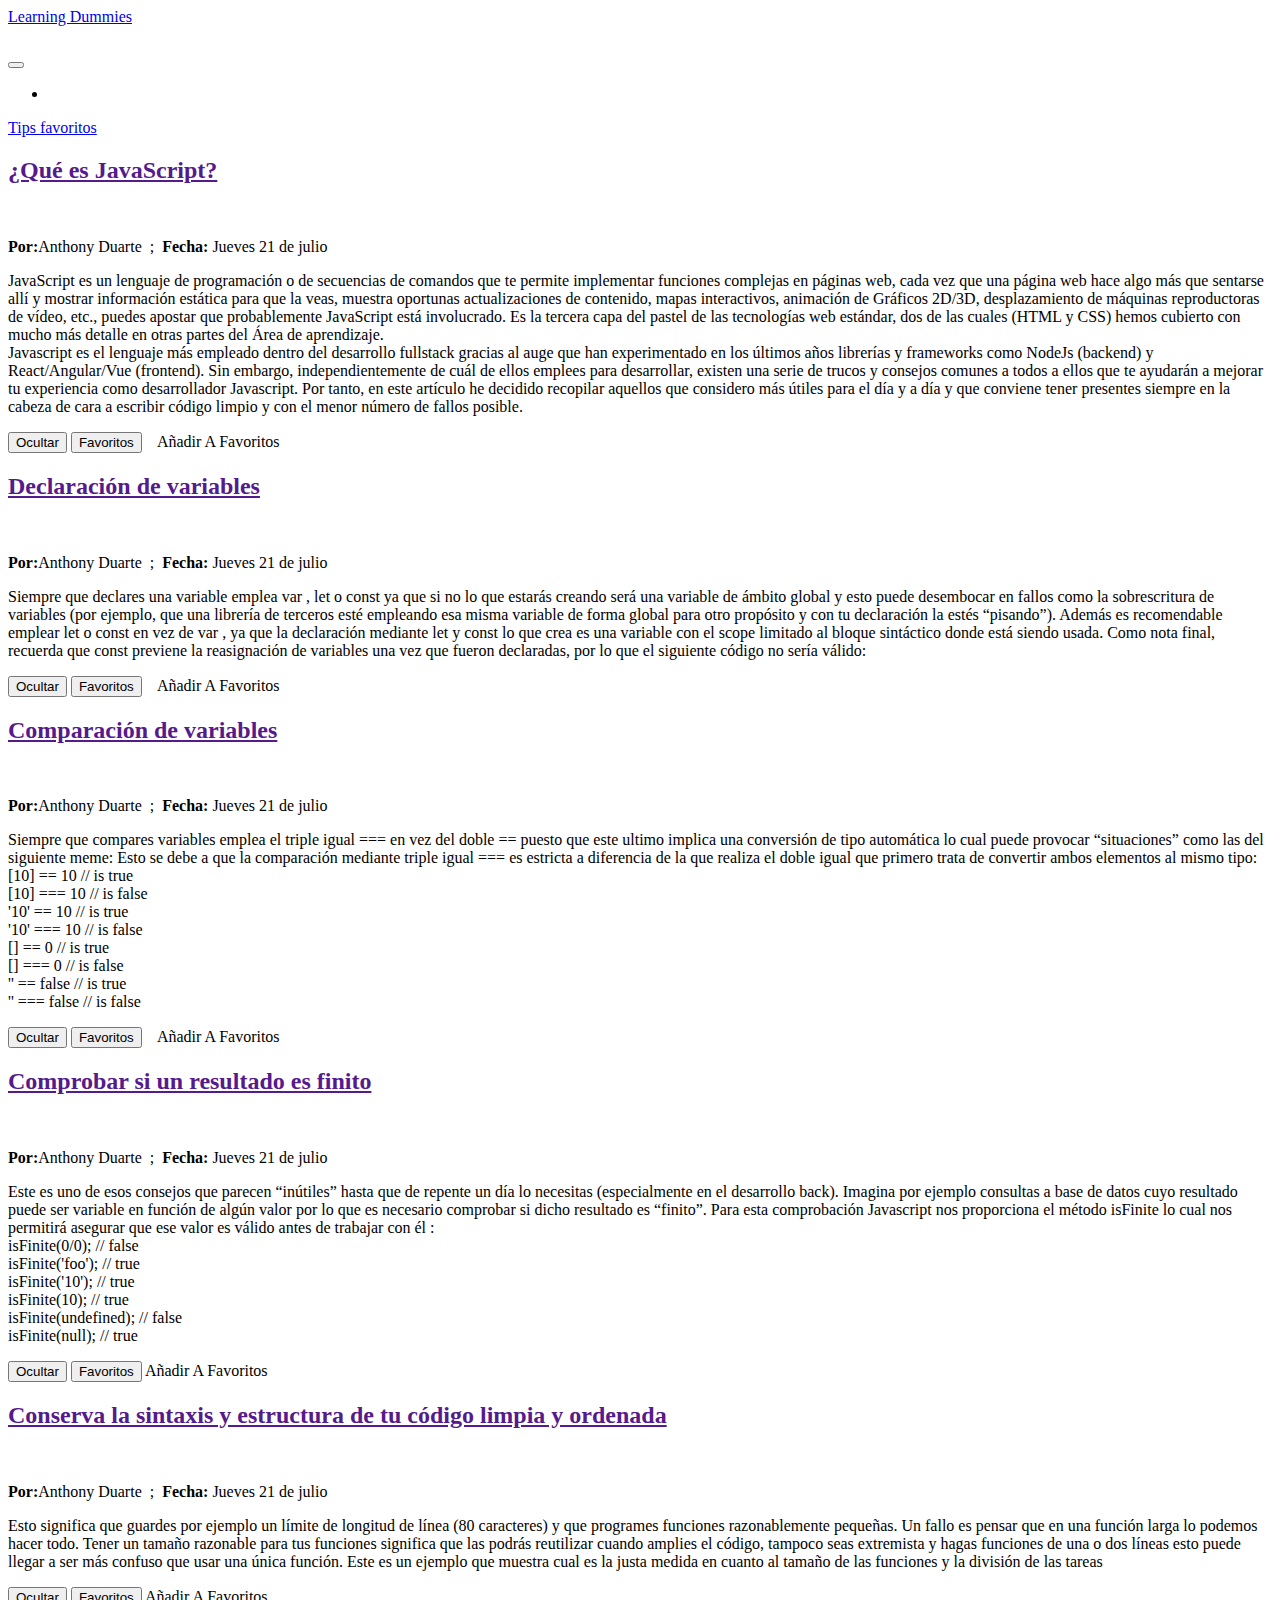
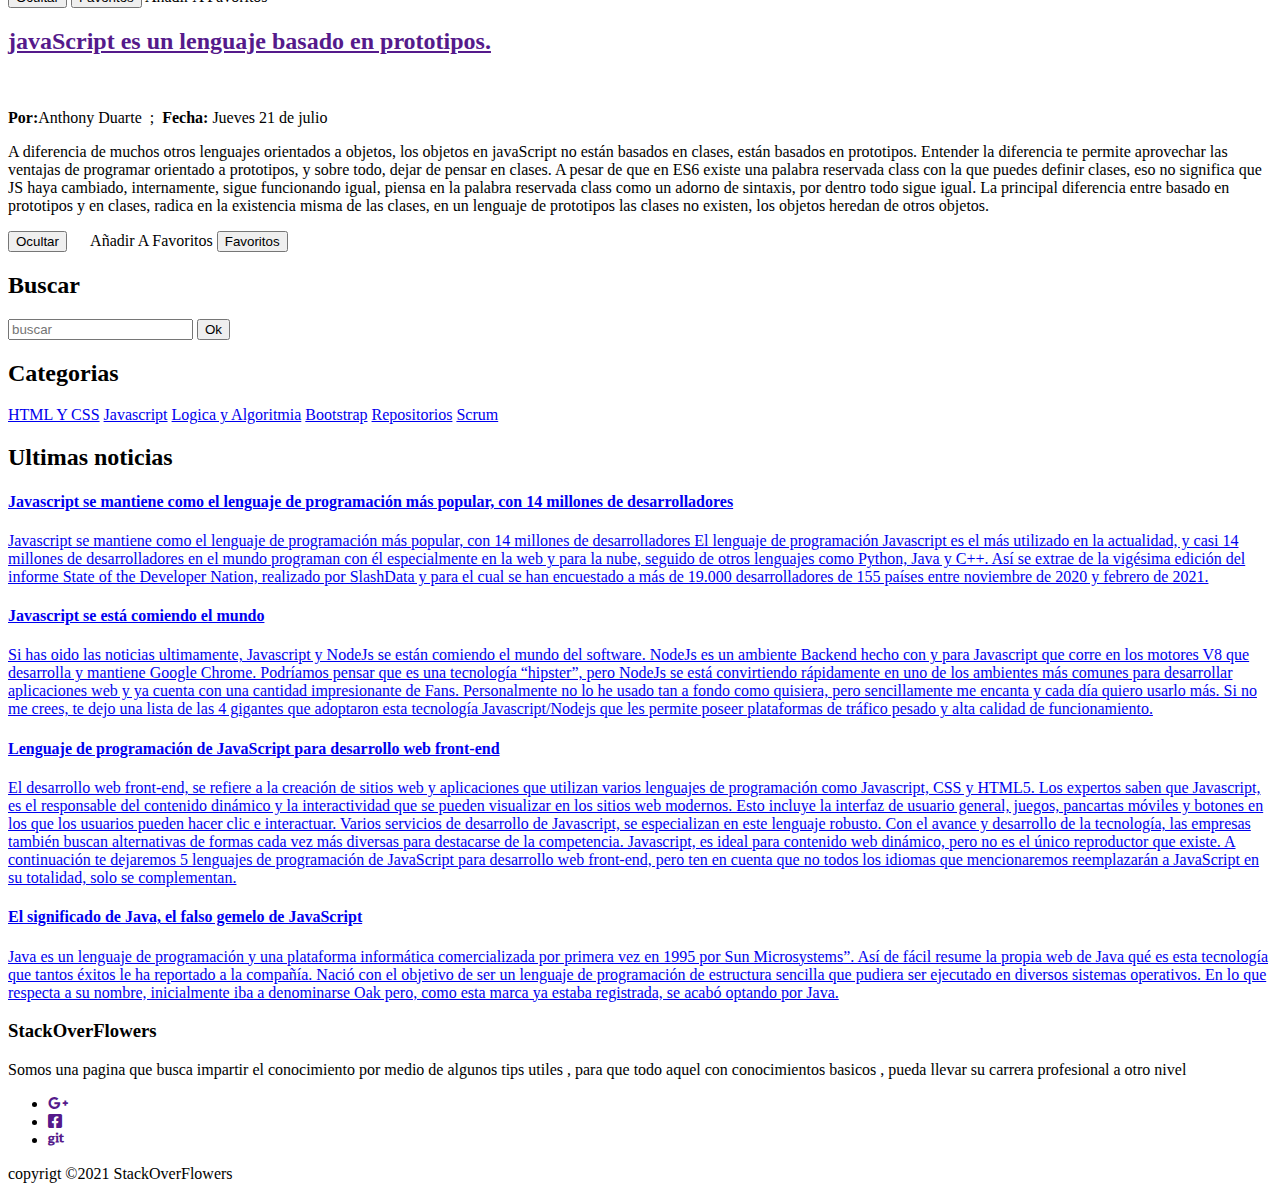
==== javaScript.html @ b429ba1c "more js" ====
<!DOCTYPE html>
<html lang="es">
  <head>
    <meta charset="UTF-8" />
    <meta http-equiv="X-UA-Compatible" content="IE=edge" />
    <meta name="viewport" content="width=device-width, initial-scale=1.0" />
    <title>Javascript</title>
    <link
      href="https://cdn.jsdelivr.net/npm/bootstrap@5.0.2/dist/css/bootstrap.min.css"
      rel="stylesheet"
      integrity="sha384-EVSTQN3/azprG1Anm3QDgpJLIm9Nao0Yz1ztcQTwFspd3yD65VohhpuuCOmLASjC"
      crossorigin="anonymous"
    />
    <link
      rel="stylesheet"
      href="https://cdnjs.cloudflare.com/ajax/libs/font-awesome/5.15.3/css/all.min.css"
    />
    <link rel="stylesheet" href="./assets/CSS/estilosblog.css" />
  </head>
  <body>
    <nav class="navbar navbar-expand-lg navbar-dark bg-dark">
      <div class="container-fluid">
        <a class="navbar-brand" href="./index.html">Learning Dummies</a>
        <div class="bienvenido">
          <div>
            <h6 class="bienvenida" id="bienvenida"></h6>
          </div>
        </div>
        <button
          class="navbar-toggler"
          type="button"
          data-bs-toggle="collapse"
          data-bs-target="#navbarSupportedContent"
          aria-controls="navbarSupportedContent"
          aria-expanded="false"
          aria-label="Toggle navigation"
        >
          <span class="navbar-toggler-icon"></span>
        </button>
        <div class="collapse navbar-collapse" id="navbarSupportedContent">
          <ul class="navbar-nav me-auto mb-2 mb-lg-0">
            <li class="nav-item dropdown"></li>
          </ul>
        </div>
        <li class="nav-item">
          <a class="nav-link active" aria-current="page" href="./favorites.html"
            >Tips favoritos</a
          >
        </li>
      </div>
    </nav>
    <section id="principal" class="principal">
      <section id="publicaciones" class="publicaciones">
        <article class="post">
          <a href="" class="enlace-post"
            ><h2 class="titulo">¿Qué es JavaScript?</h2></a
          >
          <img src="./assets/img/Js1.jpg" alt="" class="img-post" />
          <p>
            <strong>Por:</strong
            ><span class="datos-publicaciones">Anthony Duarte</span>
            &nbsp;;&nbsp;
            <strong>Fecha: </strong
            ><span class="datos-publicaciones1">Jueves 21 de julio</span>
          </p>
          <p class="parrafo-post">
            JavaScript es un lenguaje de programación o de secuencias de
            comandos que te permite implementar funciones complejas en páginas
            web, cada vez que una página web hace algo más que sentarse allí y
            mostrar información estática para que la veas, muestra oportunas
            actualizaciones de contenido, mapas interactivos, animación de
            Gráficos 2D/3D, desplazamiento de máquinas reproductoras de vídeo,
            etc., puedes apostar que probablemente JavaScript está involucrado.
            Es la tercera capa del pastel de las tecnologías web estándar, dos
            de las cuales (HTML y CSS) hemos cubierto con mucho más detalle en
            otras partes del Área de aprendizaje. <br />
            Javascript es el lenguaje más empleado dentro del desarrollo
            fullstack gracias al auge que han experimentado en los últimos años
            librerías y frameworks como NodeJs (backend) y React/Angular/Vue
            (frontend). Sin embargo, independientemente de cuál de ellos emplees
            para desarrollar, existen una serie de trucos y consejos comunes a
            todos a ellos que te ayudarán a mejorar tu experiencia como
            desarrollador Javascript. Por tanto, en este artículo he decidido
            recopilar aquellos que considero más útiles para el día y a día y
            que conviene tener presentes siempre en la cabeza de cara a escribir
            código limpio y con el menor número de fallos posible.
          </p>
          <button type="button" class="btn btn-warning leer">Ocultar</button>
          <button type="button" class="btn btn-warning add">Favoritos</button>
          &nbsp;&nbsp;
          <span class="favoritos">Añadir A Favoritos</span>
        </article>
        <article class="post">
          <a href="" class="enlace-post"
            ><h2 class="titulo">Declaración de variables</h2></a
          >
          <img src="./assets/img/js2.PNG" alt="" class="img-post" />
          <p>
            <strong>Por:</strong
            ><span class="datos-publicaciones">Anthony Duarte</span>
            &nbsp;;&nbsp;
            <strong>Fecha: </strong
            ><span class="datos-publicaciones1">Jueves 21 de julio</span>
          </p>
          <p class="parrafo-post">
            Siempre que declares una variable emplea var , let o const ya que si
            no lo que estarás creando será una variable de ámbito global y esto
            puede desembocar en fallos como la sobrescritura de variables (por
            ejemplo, que una librería de terceros esté empleando esa misma
            variable de forma global para otro propósito y con tu declaración la
            estés “pisando”). Además es recomendable emplear let o const en vez
            de var , ya que la declaración mediante let y const lo que crea es
            una variable con el scope limitado al bloque sintáctico donde está
            siendo usada. Como nota final, recuerda que const previene la
            reasignación de variables una vez que fueron declaradas, por lo que
            el siguiente código no sería válido:
          </p>
          <button type="button" class="btn btn-warning leer">Ocultar</button>
          <button type="button" class="btn btn-warning add">Favoritos</button>
          &nbsp;&nbsp;
          <span class="favoritos">Añadir A Favoritos</span>
        </article>
        <article class="post">
          <a href="" class="enlace-post"
            ><h2 class="titulo">Comparación de variables</h2></a
          >
          <img src="./assets/img/js3.jpeg" alt="" class="img-post" />
          <p>
            <strong>Por:</strong
            ><span class="datos-publicaciones">Anthony Duarte</span>
            &nbsp;;&nbsp;
            <strong>Fecha: </strong
            ><span class="datos-publicaciones1">Jueves 21 de julio</span>
          </p>
          <p class="parrafo-post">
            Siempre que compares variables emplea el triple igual === en vez del
            doble == puesto que este ultimo implica una conversión de tipo
            automática lo cual puede provocar “situaciones” como las del
            siguiente meme: Esto se debe a que la comparación mediante triple
            igual === es estricta a diferencia de la que realiza el doble igual
            que primero trata de convertir ambos elementos al mismo tipo: <br />
            [10] == 10 // is true <br />
            [10] === 10 // is false<br />
            '10' == 10 // is true <br />
            '10' === 10 // is false <br />
            [] == 0 // is true <br />
            [] === 0 // is false <br />
            '' == false // is true <br />
            '' === false // is false <br />
          </p>
          <button type="button" class="btn btn-warning leer">Ocultar</button>
          <button type="button" class="btn btn-warning add">Favoritos</button>
          &nbsp;&nbsp;
          <span class="favoritos">Añadir A Favoritos</span>
        </article>
        <article class="post">
          <a href="" class="enlace-post"
            ><h2 class="titulo">Comprobar si un resultado es finito</h2></a
          >
          <img src="./assets/img/js4.PNG" alt="" class="img-post" />
          <p>
            <strong>Por:</strong
            ><span class="datos-publicaciones">Anthony Duarte</span>
            &nbsp;;&nbsp;
            <strong>Fecha: </strong
            ><span class="datos-publicaciones1">Jueves 21 de julio</span>
          </p>
          <p class="parrafo-post">
            Este es uno de esos consejos que parecen “inútiles” hasta que de
            repente un día lo necesitas (especialmente en el desarrollo back).
            Imagina por ejemplo consultas a base de datos cuyo resultado puede
            ser variable en función de algún valor por lo que es necesario
            comprobar si dicho resultado es “finito”. Para esta comprobación
            Javascript nos proporciona el método isFinite lo cual nos permitirá
            asegurar que ese valor es válido antes de trabajar con él : <br />
            isFinite(0/0); // false <br />
            isFinite('foo'); // true <br />
            isFinite('10'); // true <br />
            isFinite(10); // true <br />
            isFinite(undefined); // false <br />
            isFinite(null); // true <br />
          </p>
          <button type="button" class="btn btn-warning leer">Ocultar</button>
          <button type="button" class="btn btn-warning add">Favoritos</button>
          <span class="favoritos">Añadir A Favoritos</span>
        </article>
        <article class="post">
          <a href="" class="enlace-post"
            ><h2 class="titulo">
              Conserva la sintaxis y estructura de tu código limpia y ordenada
            </h2></a
          >
          <img src="./assets/img/js5.PNG" alt="" class="img-post" />
          <p>
            <strong>Por:</strong
            ><span class="datos-publicaciones">Anthony Duarte</span>
            &nbsp;;&nbsp;
            <strong>Fecha: </strong
            ><span class="datos-publicaciones1">Jueves 21 de julio</span>
          </p>
          <p class="parrafo-post">
            Esto significa que guardes por ejemplo un límite de longitud de
            línea (80 caracteres) y que programes funciones razonablemente
            pequeñas. Un fallo es pensar que en una función larga lo podemos
            hacer todo. Tener un tamaño razonable para tus funciones significa
            que las podrás reutilizar cuando amplies el código, tampoco seas
            extremista y hagas funciones de una o dos líneas esto puede llegar a
            ser más confuso que usar una única función. Este es un ejemplo que
            muestra cual es la justa medida en cuanto al tamaño de las funciones
            y la división de las tareas
          </p>
          <button type="button" class="btn btn-warning leer">Ocultar</button>
          <button type="button" class="btn btn-warning add">Favoritos</button>
          <span class="favoritos">Añadir A Favoritos</span>
        </article>
        <article class="post">
          <a href="" class="enlace-post"
            ><h2 class="titulo">
              javaScript es un lenguaje basado en prototipos.
            </h2></a
          >
          <img src="./assets/img/js6.PNG" alt="" class="img-post" />
          <p>
            <strong>Por:</strong
            ><span class="datos-publicaciones">Anthony Duarte</span>
            &nbsp;;&nbsp;
            <strong>Fecha: </strong
            ><span class="datos-publicaciones1">Jueves 21 de julio</span>
          </p>
          <p class="parrafo-post">
            A diferencia de muchos otros lenguajes orientados a objetos, los
            objetos en javaScript no están basados en clases, están basados en
            prototipos. Entender la diferencia te permite aprovechar las
            ventajas de programar orientado a prototipos, y sobre todo, dejar de
            pensar en clases. A pesar de que en ES6 existe una palabra reservada
            class con la que puedes definir clases, eso no significa que JS haya
            cambiado, internamente, sigue funcionando igual, piensa en la
            palabra reservada class como un adorno de sintaxis, por dentro todo
            sigue igual. La principal diferencia entre basado en prototipos y en
            clases, radica en la existencia misma de las clases, en un lenguaje
            de prototipos las clases no existen, los objetos heredan de otros
            objetos.
          </p>
          <button type="button" class="btn btn-warning leer">Ocultar</button>
          &nbsp;&nbsp;&nbsp;&nbsp;
          <span class="favoritos">Añadir A Favoritos</span>
          <button type="button" class="btn btn-warning add">Favoritos</button>
        </article>
      </section>

      <section id="sidebar" class="sidebar">
        <section id="buscar" class="buscar">
          <h2 class="encabezado-sidebar">Buscar</h2>
          <form action="">
            <input type="text" name="buscar" placeholder="buscar" />
            <button class="boton">Ok</button>
          </form>
        </section>
        <section id="categorias" class="categorias">
          <h2 class="encabezado-sidebar">Categorias</h2>
          <a href="./moduloHtmlCss.html" class="enlace-sidebar">HTML Y CSS</a>
          <a href="./javaScript.html" class="enlace-sidebar">Javascript</a>
          <a href="./logica.html" class="enlace-sidebar">Logica y Algoritmia</a>
          <a href="./bootstrap.html" class="enlace-sidebar">Bootstrap</a>
          <a href="./repos.html" class="enlace-sidebar">Repositorios</a>
          <a href="./scrum.html" class="enlace-sidebar">Scrum</a>
        </section>
        <section id="categorias" class="noticias">
          <h2 class="encabezado-sidebar">Ultimas noticias</h2>
          <a
            href="https://www.europapress.es/portaltic/software/noticia-javascript-mantiene-lenguaje-programacion-mas-popular-14-millones-desarrolladores-20210430172721.html"
            class="enlace-sidebar"
          >
            <h4>
              Javascript se mantiene como el lenguaje de programación más
              popular, con 14 millones de desarrolladores
            </h4>
            <p>
              Javascript se mantiene como el lenguaje de programación más
              popular, con 14 millones de desarrolladores El lenguaje de
              programación Javascript es el más utilizado en la actualidad, y
              casi 14 millones de desarrolladores en el mundo programan con él
              especialmente en la web y para la nube, seguido de otros lenguajes
              como Python, Java y C++. Así se extrae de la vigésima edición del
              informe State of the Developer Nation, realizado por SlashData y
              para el cual se han encuestado a más de 19.000 desarrolladores de
              155 países entre noviembre de 2020 y febrero de 2021.
            </p>
          </a>
          <a
            href="https://jdevmanzo.medium.com/javascript-se-est%C3%A1-comiendo-el-mundo-3576e97f0dae"
            class="enlace-sidebar"
          >
            <h4>Javascript se está comiendo el mundo</h4>
            <p>
              Si has oido las noticias ultimamente, Javascript y NodeJs se están
              comiendo el mundo del software. NodeJs es un ambiente Backend
              hecho con y para Javascript que corre en los motores V8 que
              desarrolla y mantiene Google Chrome. Podríamos pensar que es una
              tecnología “hipster”, pero NodeJs se está convirtiendo rápidamente
              en uno de los ambientes más comunes para desarrollar aplicaciones
              web y ya cuenta con una cantidad impresionante de Fans.
              Personalmente no lo he usado tan a fondo como quisiera, pero
              sencillamente me encanta y cada día quiero usarlo más. Si no me
              crees, te dejo una lista de las 4 gigantes que adoptaron esta
              tecnología Javascript/Nodejs que les permite poseer plataformas de
              tráfico pesado y alta calidad de funcionamiento.
            </p>
          </a>
          <a
            href="https://mott.pe/noticias/lenguaje-de-programacion-de-javascript-para-desarrollo-web-front-end/"
            class="enlace-sidebar"
          >
            <h4>
              Lenguaje de programación de JavaScript para desarrollo web
              front-end
            </h4>
            <p>
              El desarrollo web front-end, se refiere a la creación de sitios
              web y aplicaciones que utilizan varios lenguajes de programación
              como Javascript, CSS y HTML5. Los expertos saben que Javascript,
              es el responsable del contenido dinámico y la interactividad que
              se pueden visualizar en los sitios web modernos. Esto incluye la
              interfaz de usuario general, juegos, pancartas móviles y botones
              en los que los usuarios pueden hacer clic e interactuar. Varios
              servicios de desarrollo de Javascript, se especializan en este
              lenguaje robusto. Con el avance y desarrollo de la tecnología, las
              empresas también buscan alternativas de formas cada vez más
              diversas para destacarse de la competencia. Javascript, es ideal
              para contenido web dinámico, pero no es el único reproductor que
              existe. A continuación te dejaremos 5 lenguajes de programación de
              JavaScript para desarrollo web front-end, pero ten en cuenta que
              no todos los idiomas que mencionaremos reemplazarán a JavaScript
              en su totalidad, solo se complementan.
            </p>
          </a>
          <a
            href="https://www.tokioschool.com/noticias/java-significado-que-es-java/"
            class="enlace-sidebar"
          >
            <h4>El significado de Java, el falso gemelo de JavaScript</h4>
            <p>
              Java es un lenguaje de programación y una plataforma informática
              comercializada por primera vez en 1995 por Sun Microsystems”. Así
              de fácil resume la propia web de Java qué es esta tecnología que
              tantos éxitos le ha reportado a la compañía. Nació con el objetivo
              de ser un lenguaje de programación de estructura sencilla que
              pudiera ser ejecutado en diversos sistemas operativos. En lo que
              respecta a su nombre, inicialmente iba a denominarse Oak pero,
              como esta marca ya estaba registrada, se acabó optando por Java.
            </p>
          </a>
        </section>
      </section>
    </section>

    <section id="local"">

    </section>

    <footer>
      <div class="footer-content">
        <h3>StackOverFlowers</h3>
        <p>
          Somos una pagina que busca impartir el conocimiento por medio de
          algunos tips utiles , para que todo aquel con conocimientos basicos ,
          pueda llevar su carrera profesional a otro nivel
        </p>
        <ul class="socials">
          <li>
            <a href=""><i class="fab fa-google-plus-g"></i></a>
          </li>
          <li>
            <a href=""><i class="fab fa-facebook-square"></i></a>
          </li>
          <li>
            <a href=""><i class="fab fa-git"></i></a>
          </li>
        </ul>
      </div>
      <div class="footer-bottom">
        <p>copyrigt &copy;2021 StackOverFlowers</p>
      </div>
    </footer>
    <script src="./assets/js/script5.js"></script>
    <script src="./assets/JS/script3.js"></script>
    <script src="."></script>
  </body>
</html>
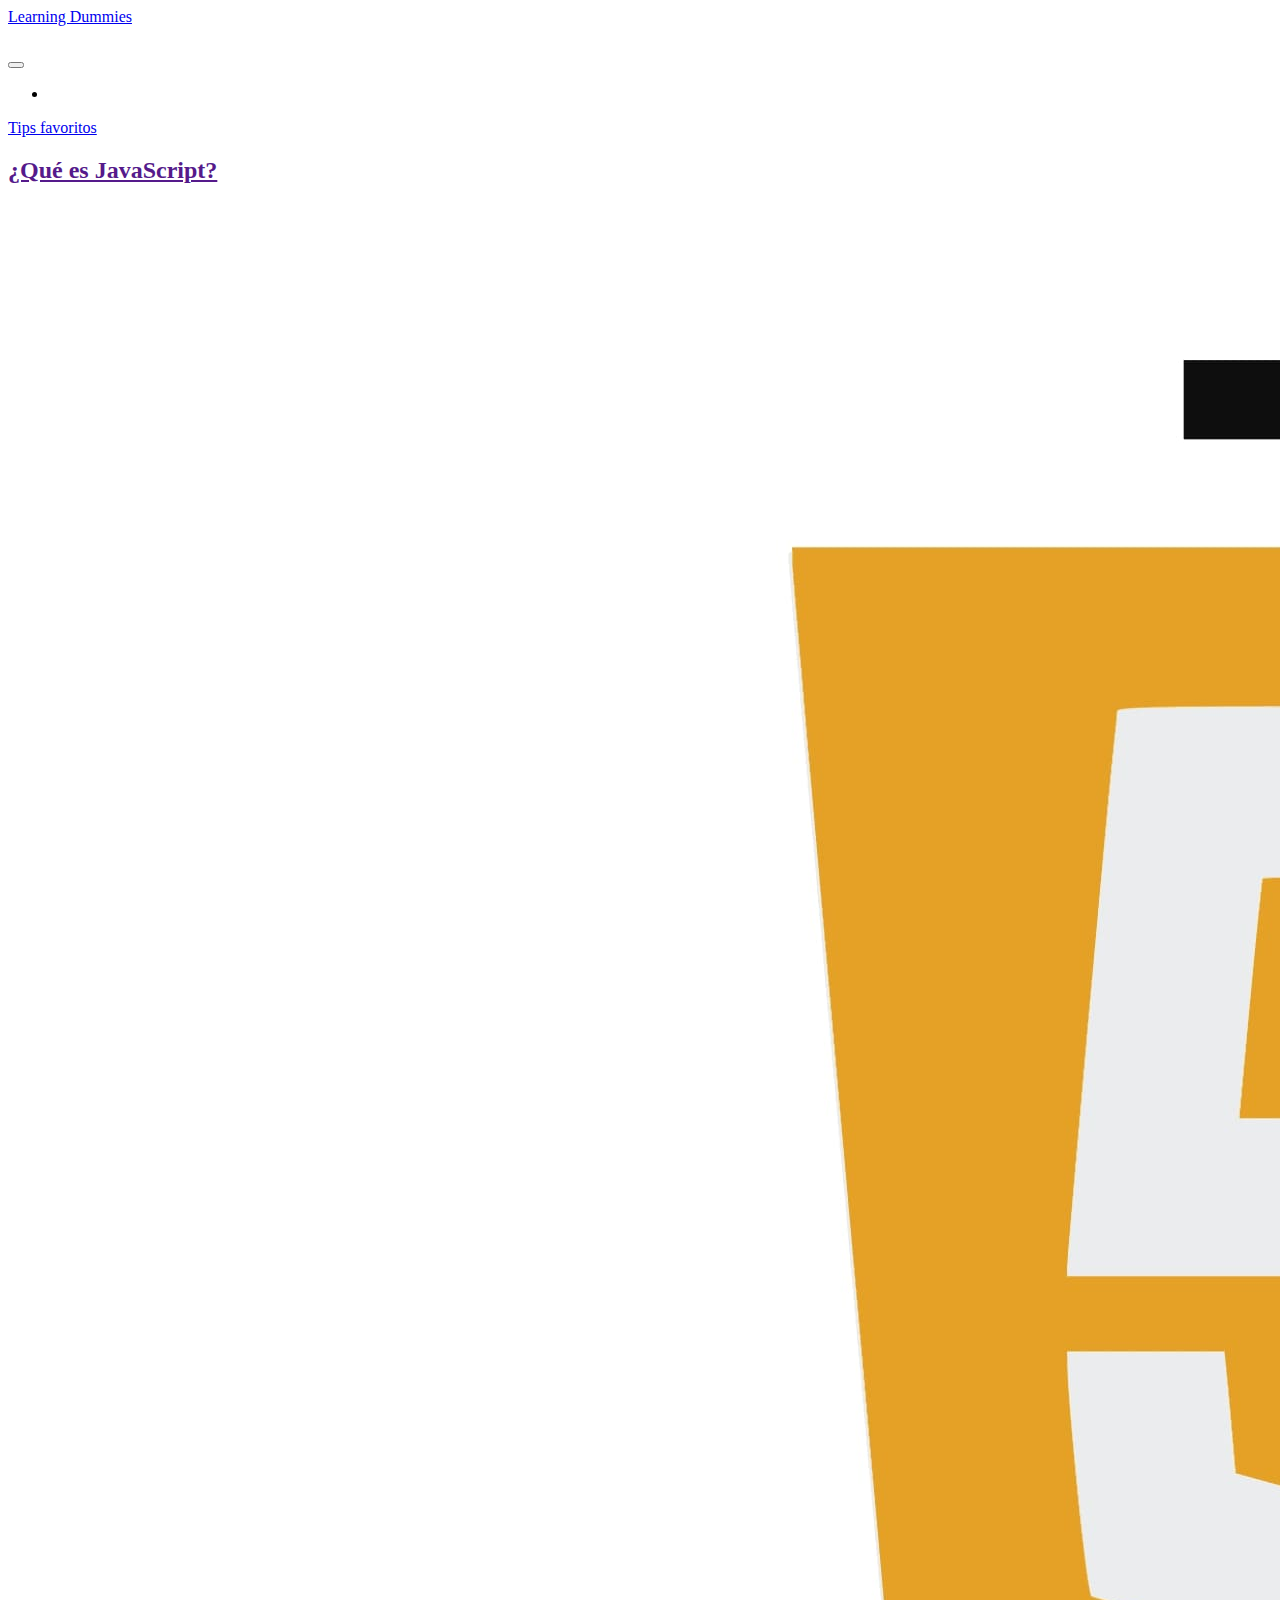
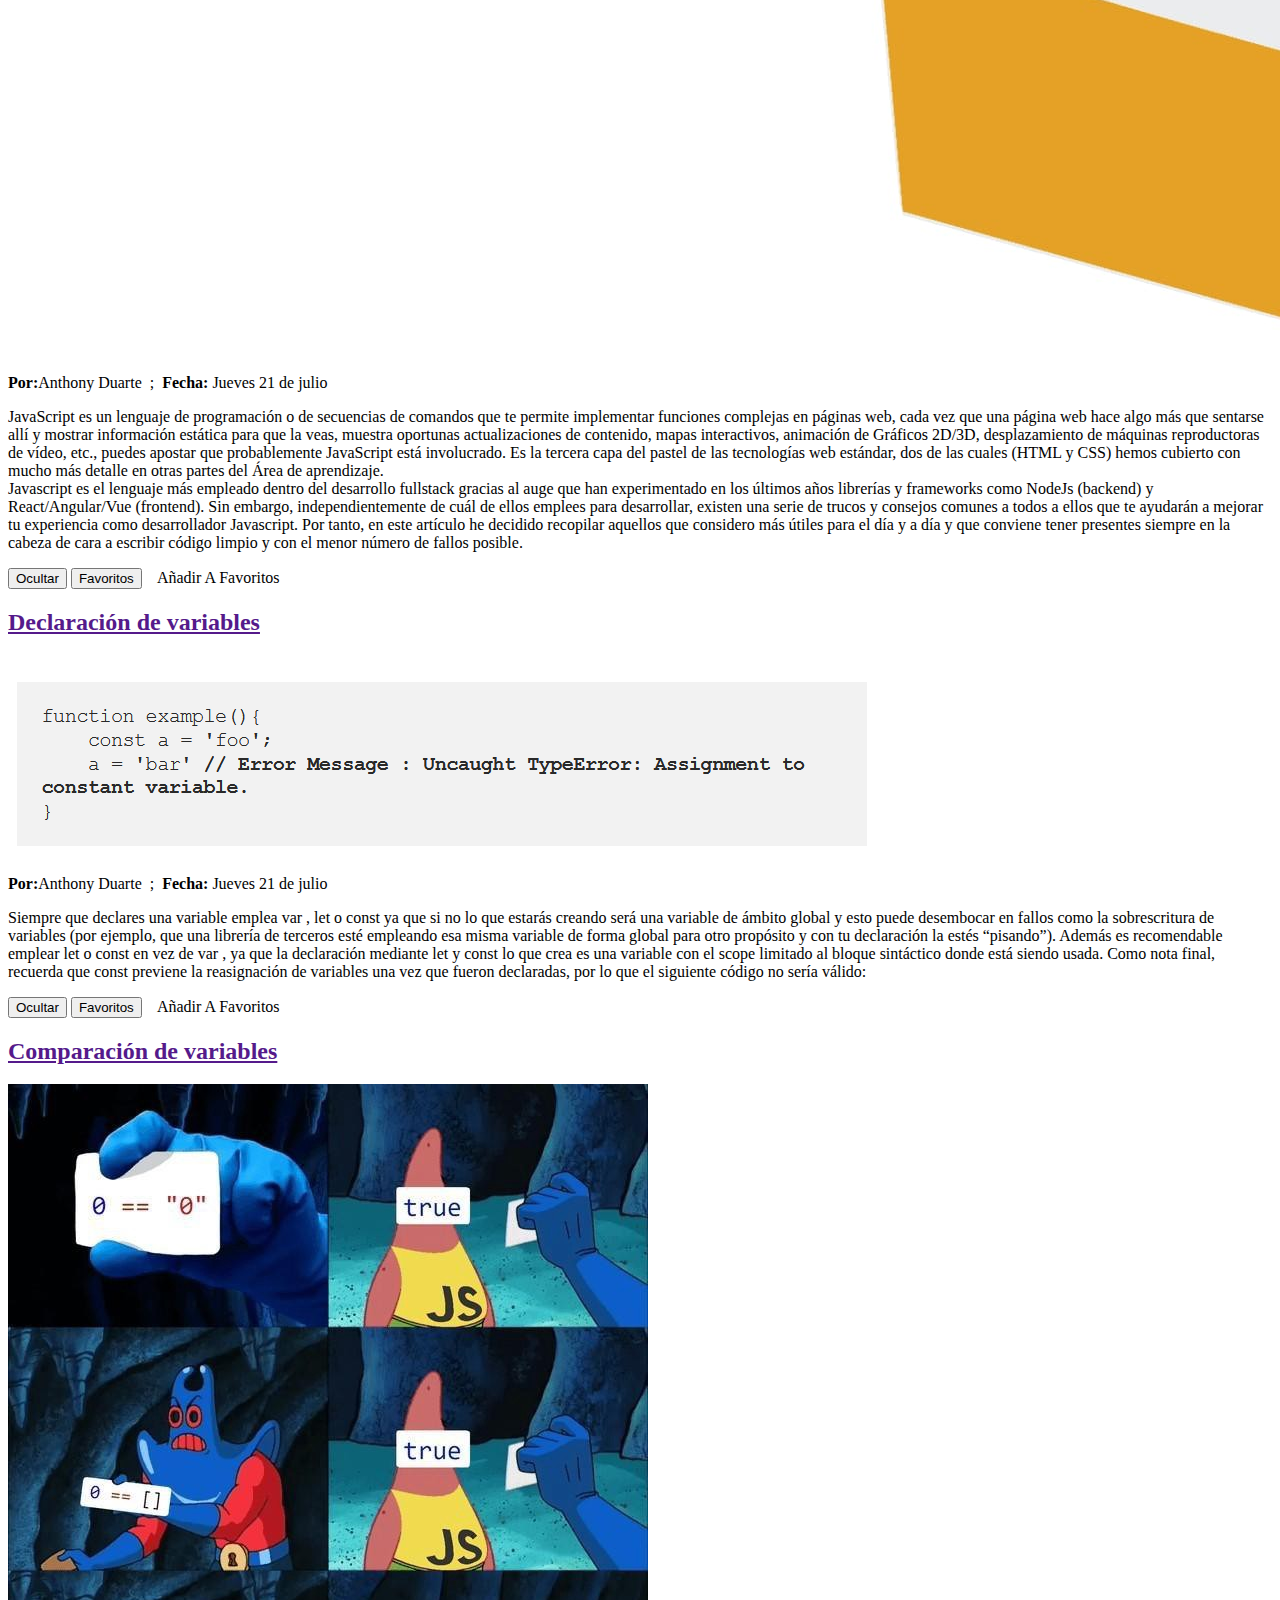
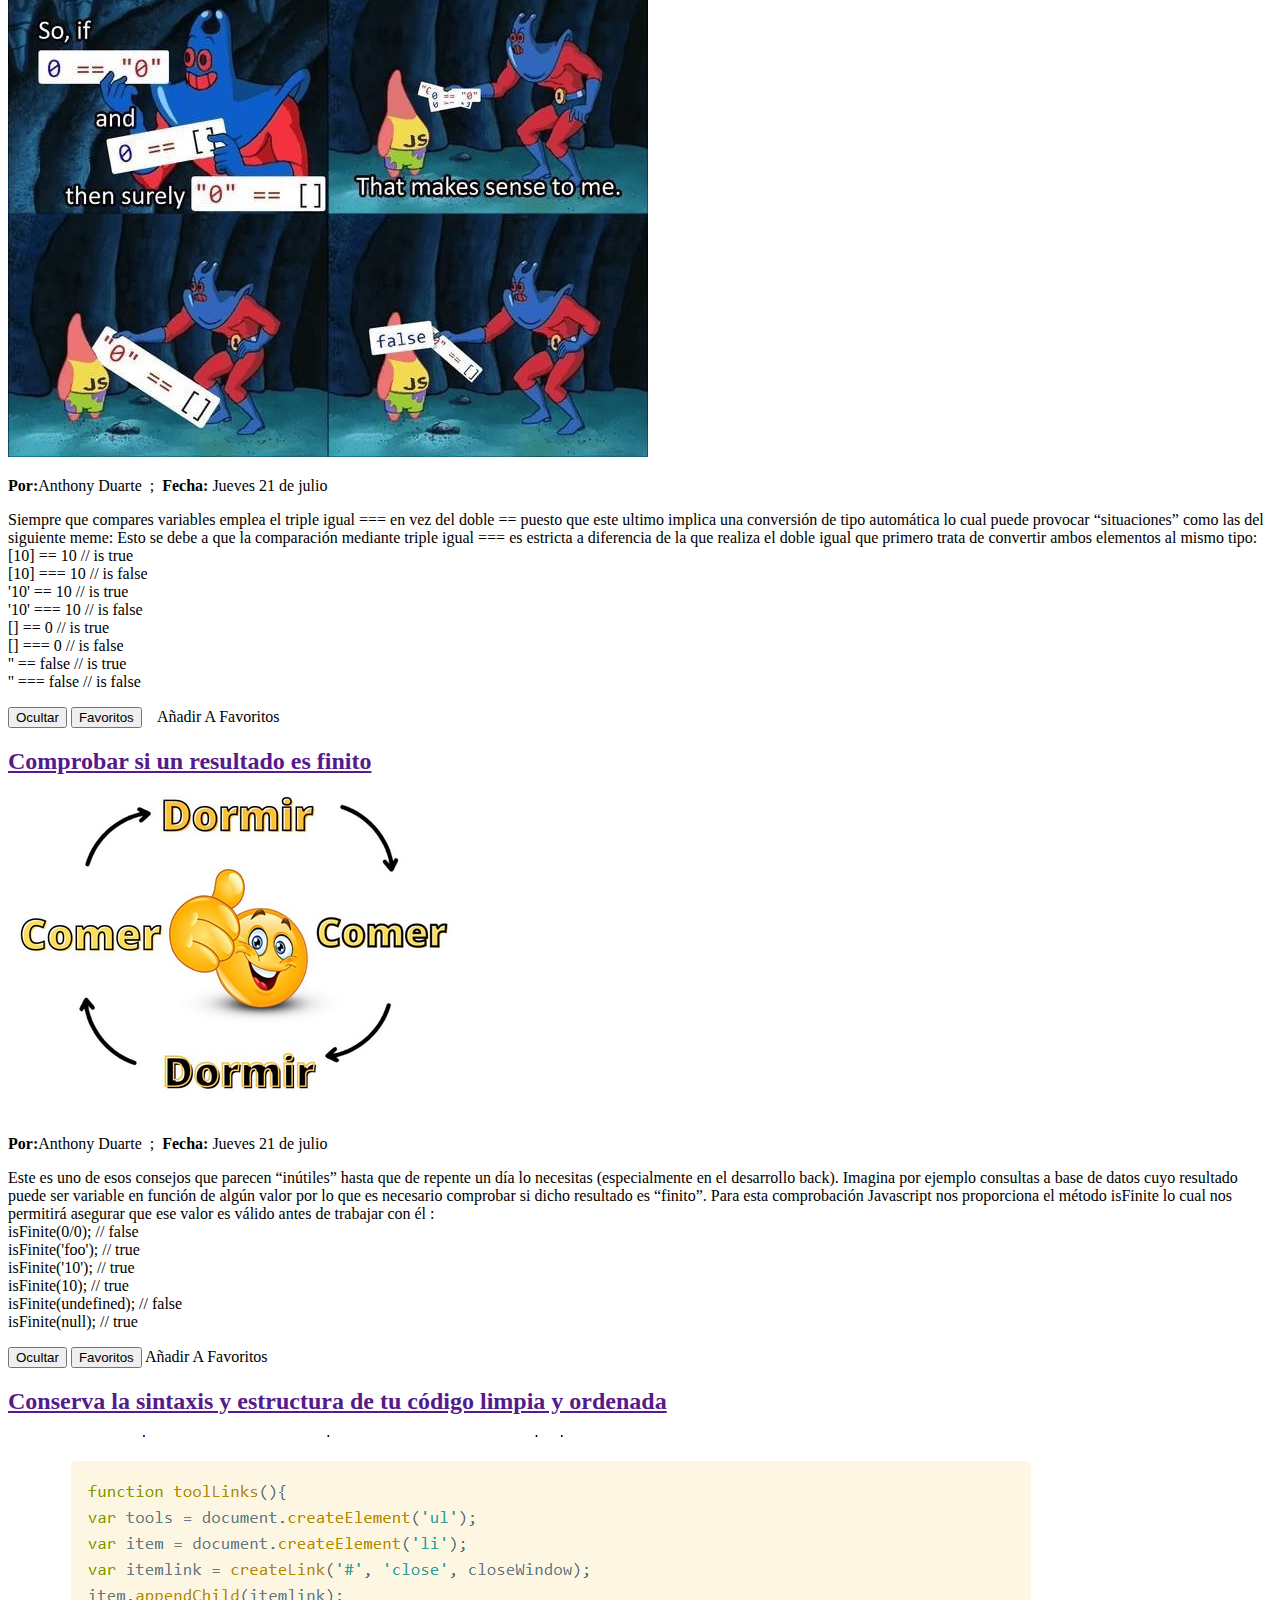
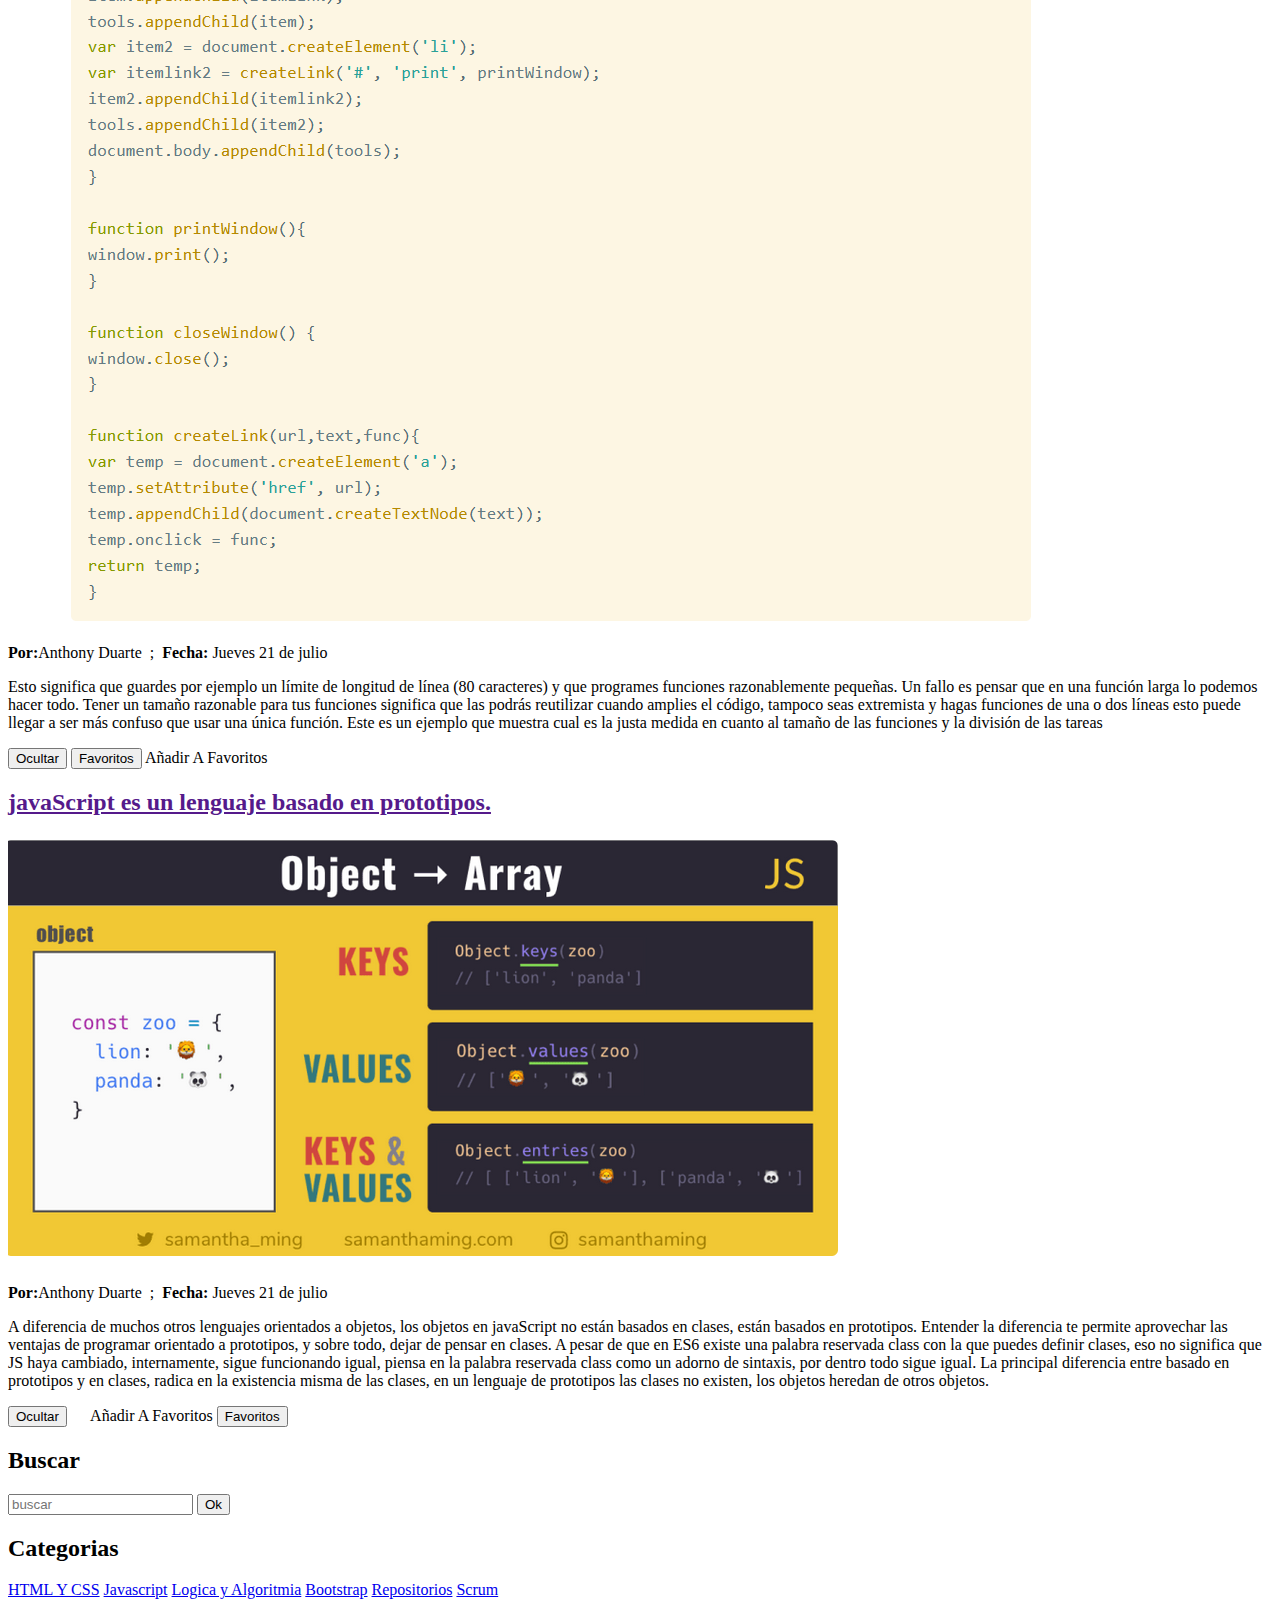
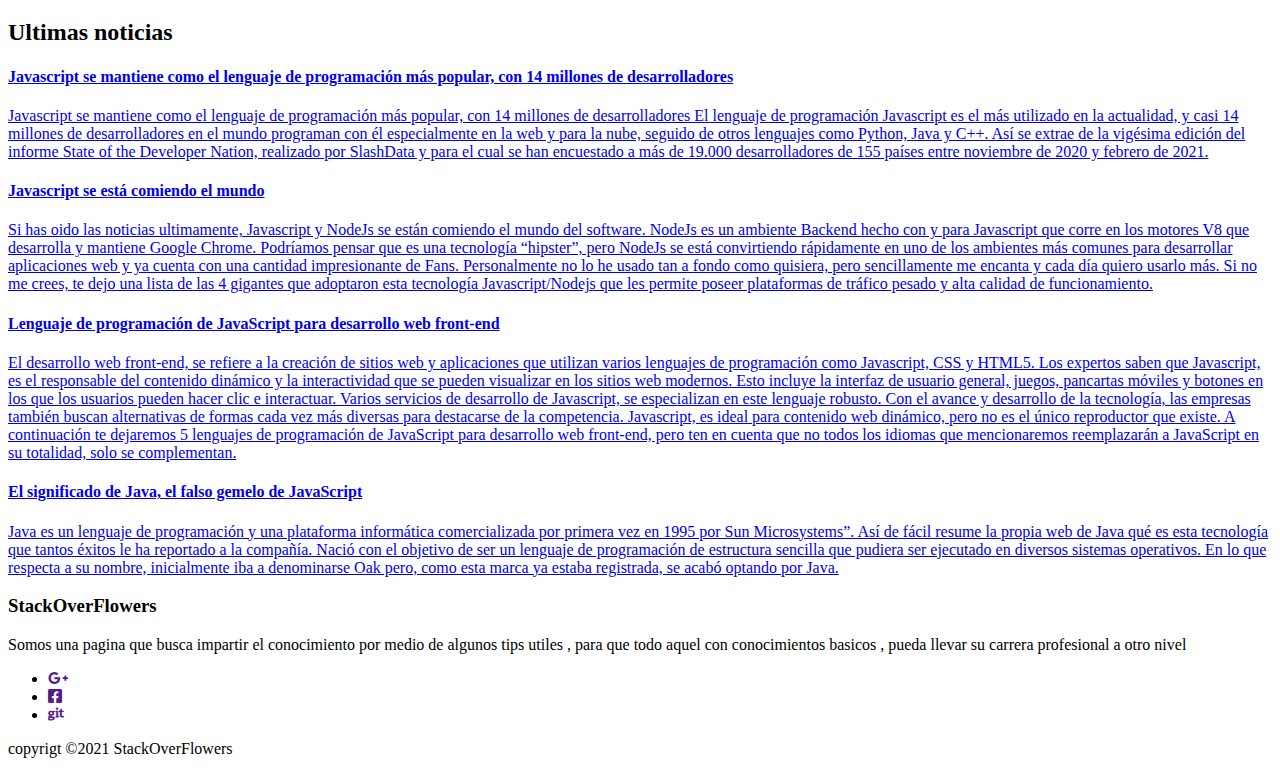
==== commit 98d5a47e: "more" ====
--- a/javaScript.html
+++ b/javaScript.html
@@ -53,7 +53,7 @@
       <section id="publicaciones" class="publicaciones">
         <article class="post">
           <a href="" class="enlace-post"
-            ><h2 class="titulo">¿Qué es JavaScript?</h2></a
+            ><h2 class="titulo" id="t1">¿Qué es JavaScript?</h2></a
           >
           <img src="./assets/img/Js1.jpg" alt="" class="img-post" />
           <p>
@@ -63,7 +63,7 @@
             <strong>Fecha: </strong
             ><span class="datos-publicaciones1">Jueves 21 de julio</span>
           </p>
-          <p class="parrafo-post">
+          <p class="parrafo-post" id="p1">
             JavaScript es un lenguaje de programación o de secuencias de
             comandos que te permite implementar funciones complejas en páginas
             web, cada vez que una página web hace algo más que sentarse allí y
@@ -86,7 +86,7 @@
             código limpio y con el menor número de fallos posible.
           </p>
           <button type="button" class="btn btn-warning leer">Ocultar</button>
-          <button type="button" class="btn btn-warning add">Favoritos</button>
+          <button type="button" class="btn btn-warning add" id="add1">Favoritos</button>
           &nbsp;&nbsp;
           <span class="favoritos">Añadir A Favoritos</span>
         </article>
@@ -116,7 +116,7 @@
             el siguiente código no sería válido:
           </p>
           <button type="button" class="btn btn-warning leer">Ocultar</button>
-          <button type="button" class="btn btn-warning add">Favoritos</button>
+          <button type="button" class="btn btn-warning add" id="add2">Favoritos</button>
           &nbsp;&nbsp;
           <span class="favoritos">Añadir A Favoritos</span>
         </article>
@@ -149,7 +149,7 @@
             '' === false // is false <br />
           </p>
           <button type="button" class="btn btn-warning leer">Ocultar</button>
-          <button type="button" class="btn btn-warning add">Favoritos</button>
+          <button type="button" class="btn btn-warning add" id="add3">Favoritos</button>
           &nbsp;&nbsp;
           <span class="favoritos">Añadir A Favoritos</span>
         </article>
@@ -181,7 +181,7 @@
             isFinite(null); // true <br />
           </p>
           <button type="button" class="btn btn-warning leer">Ocultar</button>
-          <button type="button" class="btn btn-warning add">Favoritos</button>
+          <button type="button" class="btn btn-warning add" id="add4">Favoritos</button>
           <span class="favoritos">Añadir A Favoritos</span>
         </article>
         <article class="post">
@@ -210,7 +210,7 @@
             y la división de las tareas
           </p>
           <button type="button" class="btn btn-warning leer">Ocultar</button>
-          <button type="button" class="btn btn-warning add">Favoritos</button>
+          <button type="button" class="btn btn-warning add" id="add5">Favoritos</button>
           <span class="favoritos">Añadir A Favoritos</span>
         </article>
         <article class="post">
@@ -244,7 +244,7 @@
           <button type="button" class="btn btn-warning leer">Ocultar</button>
           &nbsp;&nbsp;&nbsp;&nbsp;
           <span class="favoritos">Añadir A Favoritos</span>
-          <button type="button" class="btn btn-warning add">Favoritos</button>
+          <button type="button" class="btn btn-warning add" id="add6">Favoritos</button>
         </article>
       </section>
 
